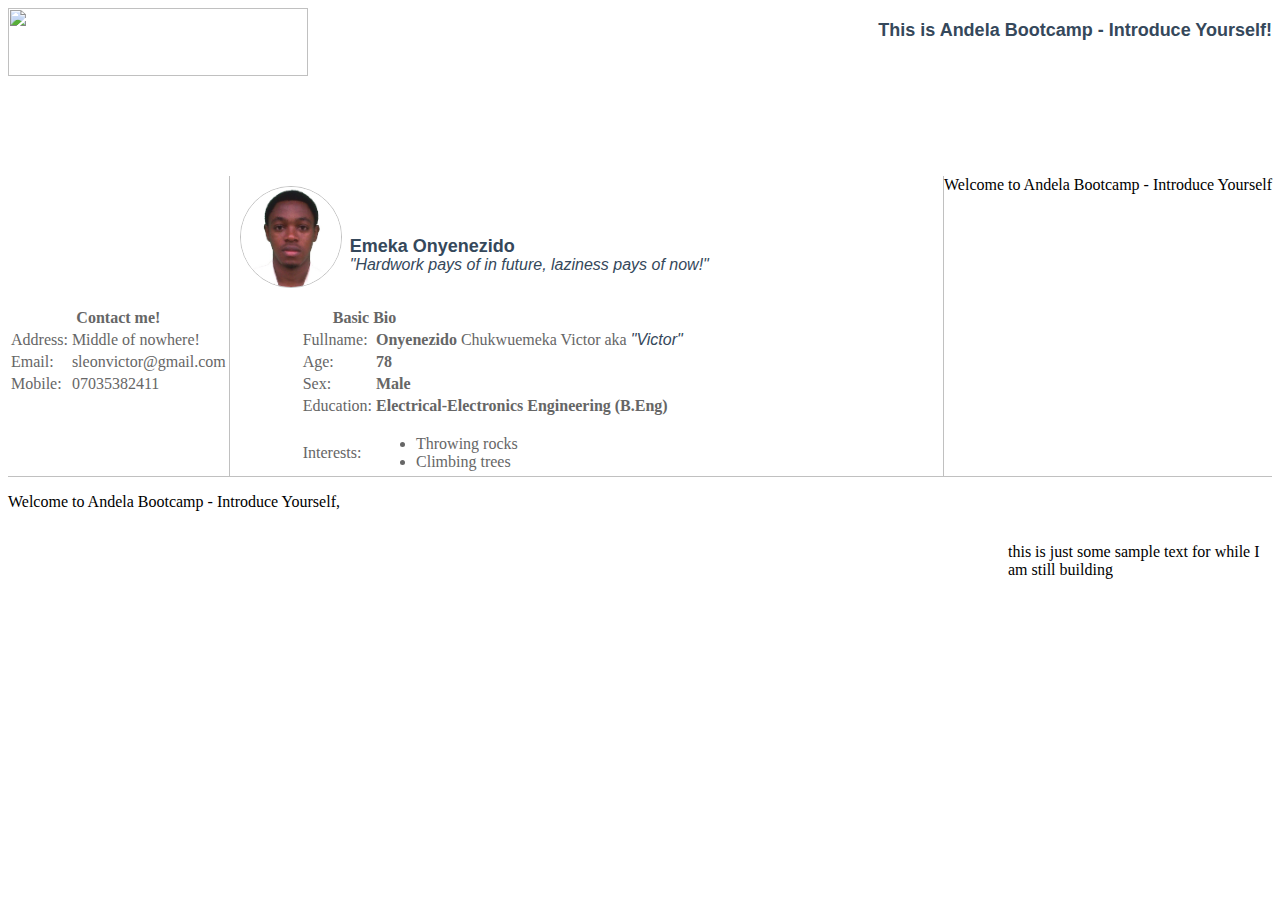
==== index.html @ 7be40238 "sample-site" ====
﻿<!DOCTYPE html PUBLIC "-//W3C//DTD XHTML 1.0 Transitional//EN" "http://www.w3.org/TR/xhtml1/DTD/xhtml1-transitional.dtd">
<html xmlns="http://www.w3.org/1999/xhtml">

<head>
	<meta content="text/html; charset=utf-8" http-equiv="Content-Type" />
	<title>This is Andela Bootcamp - Introduce Yourself!</title>
	<link type='text/css' rel='stylesheet' href='stylesheet.css' />
	<script type='text/javascript' src='script.js'></script>
	<style type="text/css">
	.auto-style1 {
		font-family: Arial, Helvetica, sans-serif;
		font-weight: bold;
		font-size: large;
		color: #35485B;
	}
	.auto-style2 {
		font-family: Arial, Helvetica, sans-serif;
		font-style: italic;
		color: #35485B;
	}
	</style>
</head>

<body style="background-attachment: fixed">
 <div id="fb-root"></div>
<script>(function(d, s, id) {
  var js, fjs = d.getElementsByTagName(s)[0];
  if (d.getElementById(id)) return;
  js = d.createElement(s); js.id = id;
  js.src = "//connect.facebook.net/en_US/sdk.js#xfbml=1&appId=769725459753279&version=v2.0";
  fjs.parentNode.insertBefore(js, fjs);
}(document, 'script', 'facebook-jssdk'));</script>
    	
	<div id="top"><img  id="head" src="http://www.andela.co/modules/core/img/Logo.png" height="103" /><h1 id="head1" class="auto-style1">This is Andela Bootcamp - Introduce Yourself!</h1></div>
	<div id='leftbar' class="div">
		<table id="contact">
			<thead><tr><th colspan="2">Contact me!</th></tr></thead>
			<tbody>
				<tr><td>Address:</td><td>Middle of nowhere!</td></tr>
				<tr><td>Email:</td><td>sleonvictor@gmail.com</td></tr>
				<tr><td>Mobile:</td><td>07035382411</td></tr>
				<tr><td></td></tr>
				<div class="fb-follow" data-href="https://www.facebook.com/zuck" data-colorscheme="light" data-layout="standard" data-show-faces="true"></div>
			</tbody>
		</table>
	</div>
	<div
  class="fb-like"
  data-send="true"
  data-width="450"
  data-show-faces="true">
</div>
	<div id='center' class="div">
		<img id="profilepic" src="passport_450X450.jpg" />
		<h1 id="profilename" class="auto-style1">Emeka Onyenezido</h1>
		<p id="quotes" class="auto-style2">"Hardwork pays of in future, laziness pays of now!"</p>
		<table id="table1">
			<thead>
			<tr>
				<th colspan="2" style="text-align:left; text-indent:30px">Basic Bio</th>
			</tr>
			</thead>
			<tbody>
				<tr><td>Fullname:</td><td><strong>Onyenezido</strong> Chukwuemeka Victor aka <span class="auto-style2">"Victor"</span></td></tr>
				<tr><td>Age:</td><td><strong>78</strong></td></tr>
				<tr><td>Sex:</td><td><strong>Male</strong></td></tr>
				<tr><td>Education:</td><td><strong>Electrical-Electronics Engineering (B.Eng)</strong></td></tr>
				<tr><td>Interests:</td><td><ul><li>Throwing rocks</li><li>Climbing trees</li></ul></td></tr>
			</tbody>
		</table>
	</div>
    <div id='rightbar' class="div">Welcome to Andela Bootcamp - Introduce Yourself<br/>
	    <div class="fb-like" data-href="https://developers.facebook.com/docs/plugins/" data-layout="standard" data-action="like" data-show-faces="true" data-share="true"></div>    </div>
    
    <div id='footer'><p style="float:left; display:inline">Welcome to Andela Bootcamp - Introduce Yourself,</p> <p style="float:right; margin-left:1000px; display:inline">this is just some sample text for while I am still building</p></div>
</body>

</html>
---- stylesheet.css ----
﻿/*css page*/
.div {
margin-top:100px;
}

#top	{
	/*background-color:silver;
	margin:0px 0px 0px 0px;*/
}

#head	{
	width:300px;
	height:68px;
	display:inline;
}

#head1	{
	display:inline-block;
	margin-left:50px;
	padding-bottom:1px;
	float:right;
}


#leftbar {
    float:left;
    display:inline;
    border-right:thin silver solid;
    height:300px;
}

#center {
    display:inline-block;
    height:300px;
}

#rightbar {
    float:right;
    display:inline;
    border-left:thin silver solid;
    height:300px;
}

#profilepic {
	position:absolute;
    display:inline;
    height:100px;
    width:100px;
    border:thin silver solid;
    border-radius:100%;
    margin:10px 0px 0px 10px;
}

#footer {
    float:left;
    clear:both;
    display:block;
    border-top:thin silver solid;
}

#profilename	{
	position:absolute;
	display:inline;
	margin:60px 0px 0px 120px;
}

#quotes	{
	position:absolute;
	display:block;
	margin:80px 0px 0px 120px;
}

#table1	{
	position:absolute;
	margin:130px 0px 0px 70px;
	color:#666666;
}

#contact	{
	/*position:absolute;*/
	color:#666666;
	margin:130px 0px 0px 0px;
}
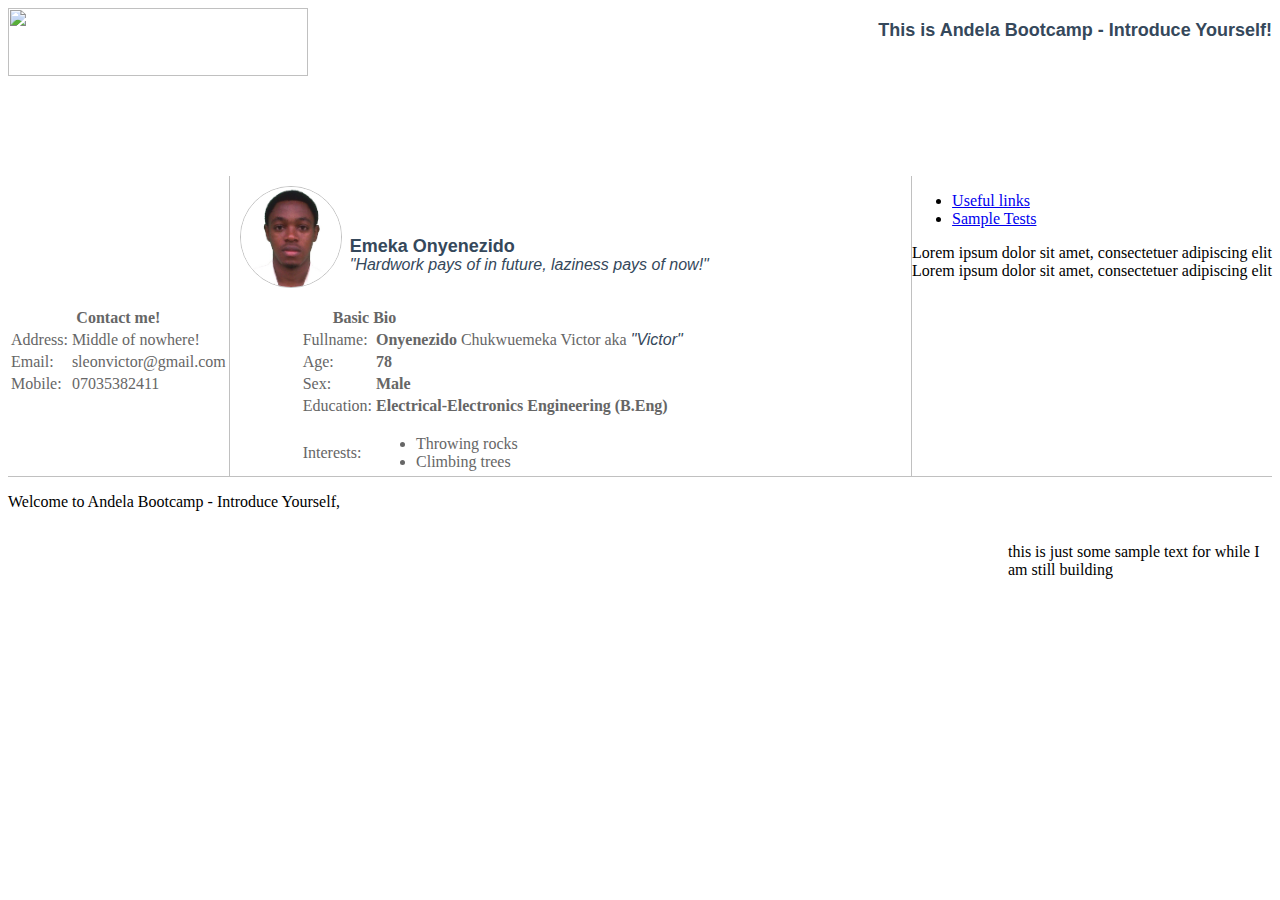
==== commit f7f88aa6: "sample-site" ====
--- a/index.html
+++ b/index.html
@@ -6,6 +6,7 @@
 	<title>This is Andela Bootcamp - Introduce Yourself!</title>
 	<link type='text/css' rel='stylesheet' href='stylesheet.css' />
 	<script type='text/javascript' src='script.js'></script>
+	<link rel="stylesheet" href="https://ajax.googleapis.com/ajax/libs/jqueryui/1.11.3/themes/smoothness/jquery-ui.css" />
 	<style type="text/css">
 	.auto-style1 {
 		font-family: Arial, Helvetica, sans-serif;
@@ -22,15 +23,6 @@
 </head>
 
 <body style="background-attachment: fixed">
- <div id="fb-root"></div>
-<script>(function(d, s, id) {
-  var js, fjs = d.getElementsByTagName(s)[0];
-  if (d.getElementById(id)) return;
-  js = d.createElement(s); js.id = id;
-  js.src = "//connect.facebook.net/en_US/sdk.js#xfbml=1&appId=769725459753279&version=v2.0";
-  fjs.parentNode.insertBefore(js, fjs);
-}(document, 'script', 'facebook-jssdk'));</script>
-    	
 	<div id="top"><img  id="head" src="http://www.andela.co/modules/core/img/Logo.png" height="103" /><h1 id="head1" class="auto-style1">This is Andela Bootcamp - Introduce Yourself!</h1></div>
 	<div id='leftbar' class="div">
 		<table id="contact">
@@ -39,17 +31,9 @@
 				<tr><td>Address:</td><td>Middle of nowhere!</td></tr>
 				<tr><td>Email:</td><td>sleonvictor@gmail.com</td></tr>
 				<tr><td>Mobile:</td><td>07035382411</td></tr>
-				<tr><td></td></tr>
-				<div class="fb-follow" data-href="https://www.facebook.com/zuck" data-colorscheme="light" data-layout="standard" data-show-faces="true"></div>
 			</tbody>
 		</table>
 	</div>
-	<div
-  class="fb-like"
-  data-send="true"
-  data-width="450"
-  data-show-faces="true">
-</div>
 	<div id='center' class="div">
 		<img id="profilepic" src="passport_450X450.jpg" />
 		<h1 id="profilename" class="auto-style1">Emeka Onyenezido</h1>
@@ -69,10 +53,21 @@
 			</tbody>
 		</table>
 	</div>
-    <div id='rightbar' class="div">Welcome to Andela Bootcamp - Introduce Yourself<br/>
-	    <div class="fb-like" data-href="https://developers.facebook.com/docs/plugins/" data-layout="standard" data-action="like" data-show-faces="true" data-share="true"></div>    </div>
-    
+    <div id='rightbar' class="div">
+    	<div id="tabs">
+  			<ul>
+    			<li><a href="#fragment-1">Useful links</a></li>
+    			<li><a href="#fragment-2">Sample Tests</a></li>
+  			</ul>
+  		<div id="fragment-1">
+    		Lorem ipsum dolor sit amet, consectetuer adipiscing elit
+  		</div>
+  		<div id="fragment-2">
+    		Lorem ipsum dolor sit amet, consectetuer adipiscing elit
+  		</div>
+  		</div>
+    </div>
     <div id='footer'><p style="float:left; display:inline">Welcome to Andela Bootcamp - Introduce Yourself,</p> <p style="float:right; margin-left:1000px; display:inline">this is just some sample text for while I am still building</p></div>
 </body>
 
-</html>
+</html>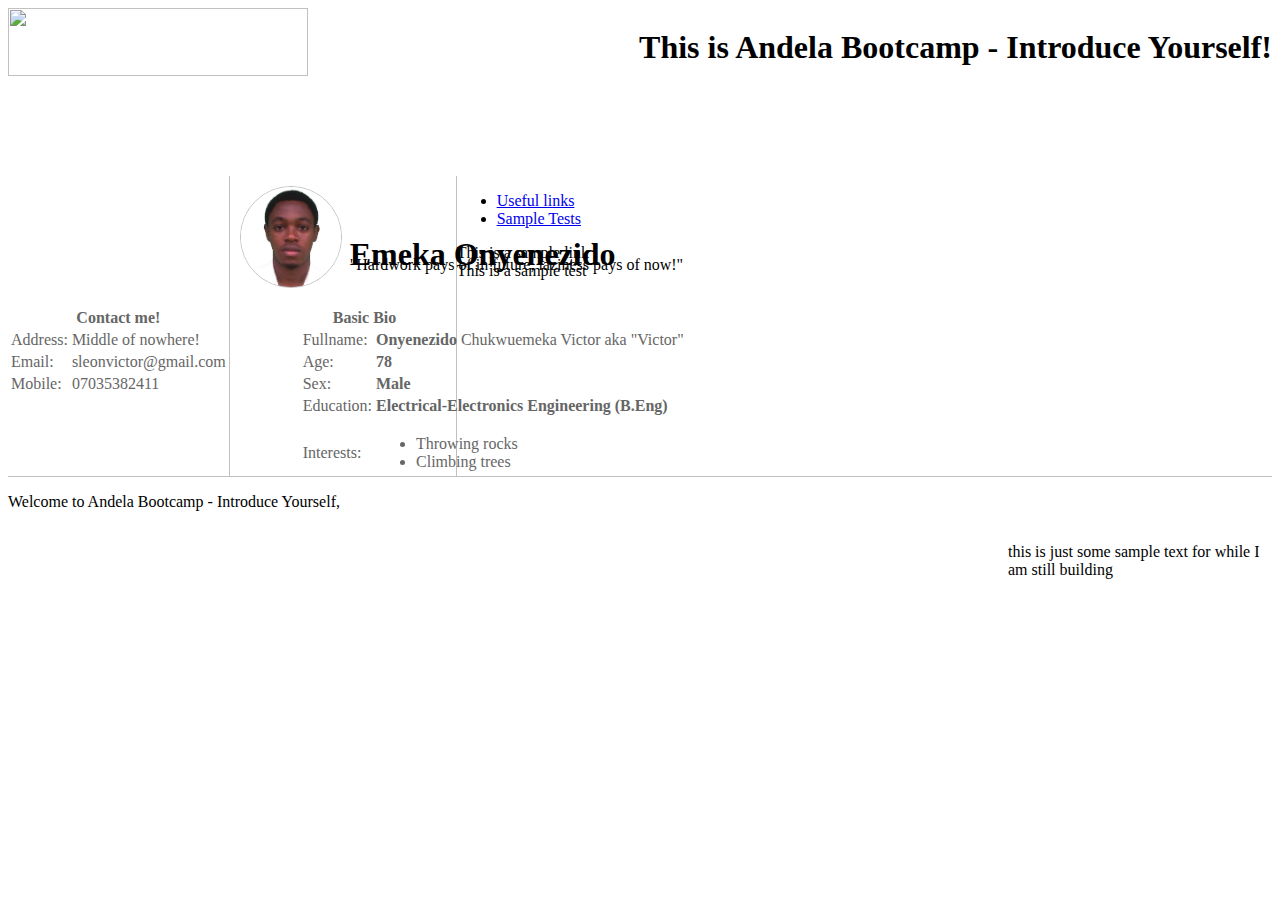
==== commit dff866ad: "sample-site" ====
--- a/index.html
+++ b/index.html
@@ -6,21 +6,15 @@
 	<title>This is Andela Bootcamp - Introduce Yourself!</title>
 	<link type='text/css' rel='stylesheet' href='stylesheet.css' />
 	<script type='text/javascript' src='script.js'></script>
-	<link rel="stylesheet" href="https://ajax.googleapis.com/ajax/libs/jqueryui/1.11.3/themes/smoothness/jquery-ui.css" />
-	<style type="text/css">
-	.auto-style1 {
-		font-family: Arial, Helvetica, sans-serif;
-		font-weight: bold;
-		font-size: large;
-		color: #35485B;
-	}
-	.auto-style2 {
-		font-family: Arial, Helvetica, sans-serif;
-		font-style: italic;
-		color: #35485B;
-	}
-	</style>
-</head>
+	<link rel="stylesheet" href="//code.jquery.com/ui/1.11.4/themes/smoothness/jquery-ui.css">
+  	<script src="//code.jquery.com/jquery-1.10.2.js"></script>
+  	<script src="//code.jquery.com/ui/1.11.4/jquery-ui.js"></script>
+  	<link rel="stylesheet" href="/resources/demos/style.css">
+  <script>
+  $(function() {
+    $( "#tabs" ).tabs();
+  });
+  </script></head>
 
 <body style="background-attachment: fixed">
 	<div id="top"><img  id="head" src="http://www.andela.co/modules/core/img/Logo.png" height="103" /><h1 id="head1" class="auto-style1">This is Andela Bootcamp - Introduce Yourself!</h1></div>
@@ -60,14 +54,14 @@
     			<li><a href="#fragment-2">Sample Tests</a></li>
   			</ul>
   		<div id="fragment-1">
-    		Lorem ipsum dolor sit amet, consectetuer adipiscing elit
+    		This is a sample link
   		</div>
   		<div id="fragment-2">
-    		Lorem ipsum dolor sit amet, consectetuer adipiscing elit
+    		This is a sample test
   		</div>
   		</div>
     </div>
     <div id='footer'><p style="float:left; display:inline">Welcome to Andela Bootcamp - Introduce Yourself,</p> <p style="float:right; margin-left:1000px; display:inline">this is just some sample text for while I am still building</p></div>
 </body>
 
-</html>+</html>
